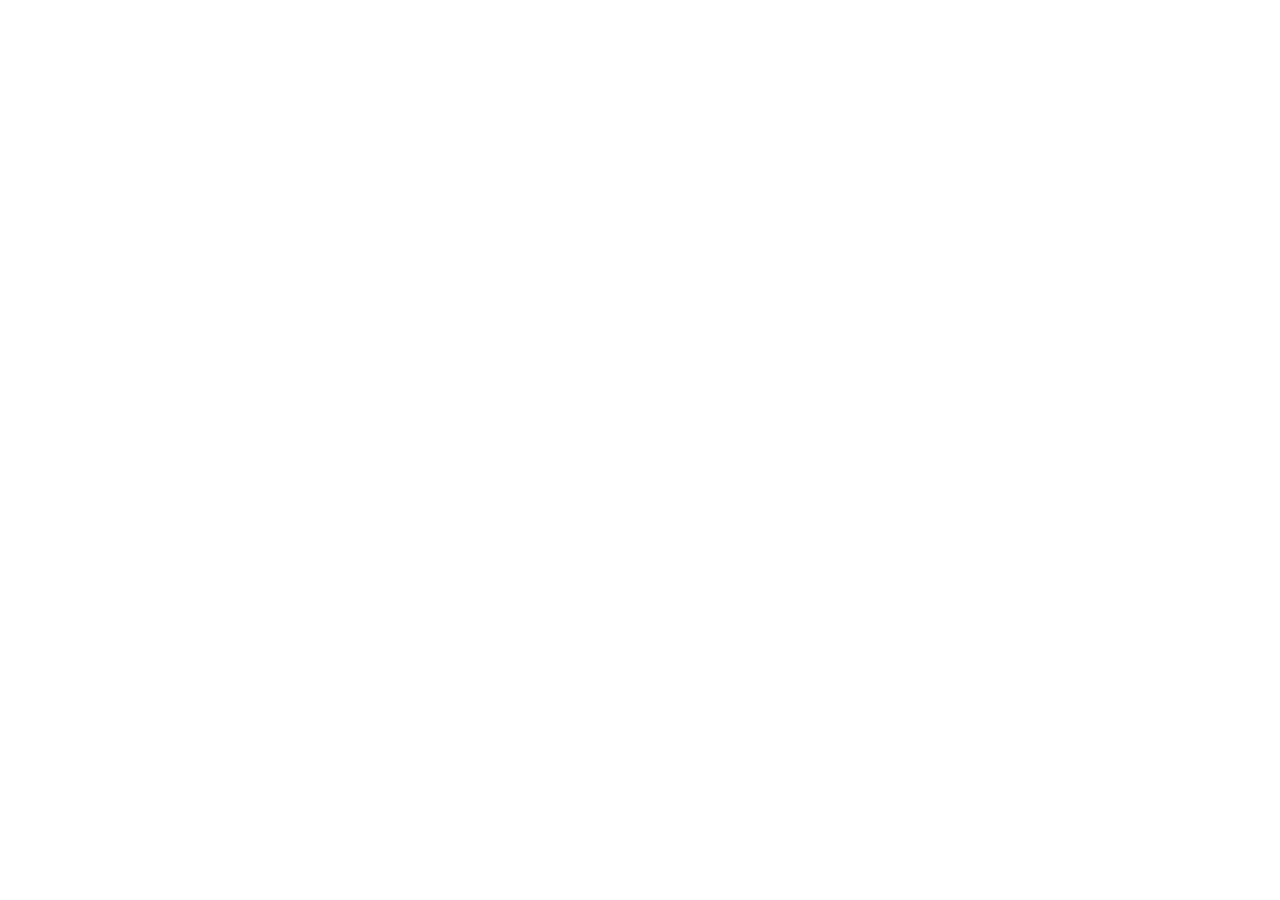
==== Exercices/index.html @ a7e8d4ad "Déplacement de script.js dans Exercices/ et exercice 16 Co-Authored-By: Claude Opus 5.5 <noreply@ant" ====
<!DOCTYPE html>
<html lang="fr">
<head>
    <meta charset="UTF-8">
    <meta name="viewport" content="width=device-width, initial-scale=1.0">
    <title>Exercices d'entraînement</title>
    
</head>
<body>
    
    <script src="./script.js"></script>
</body>
</html>
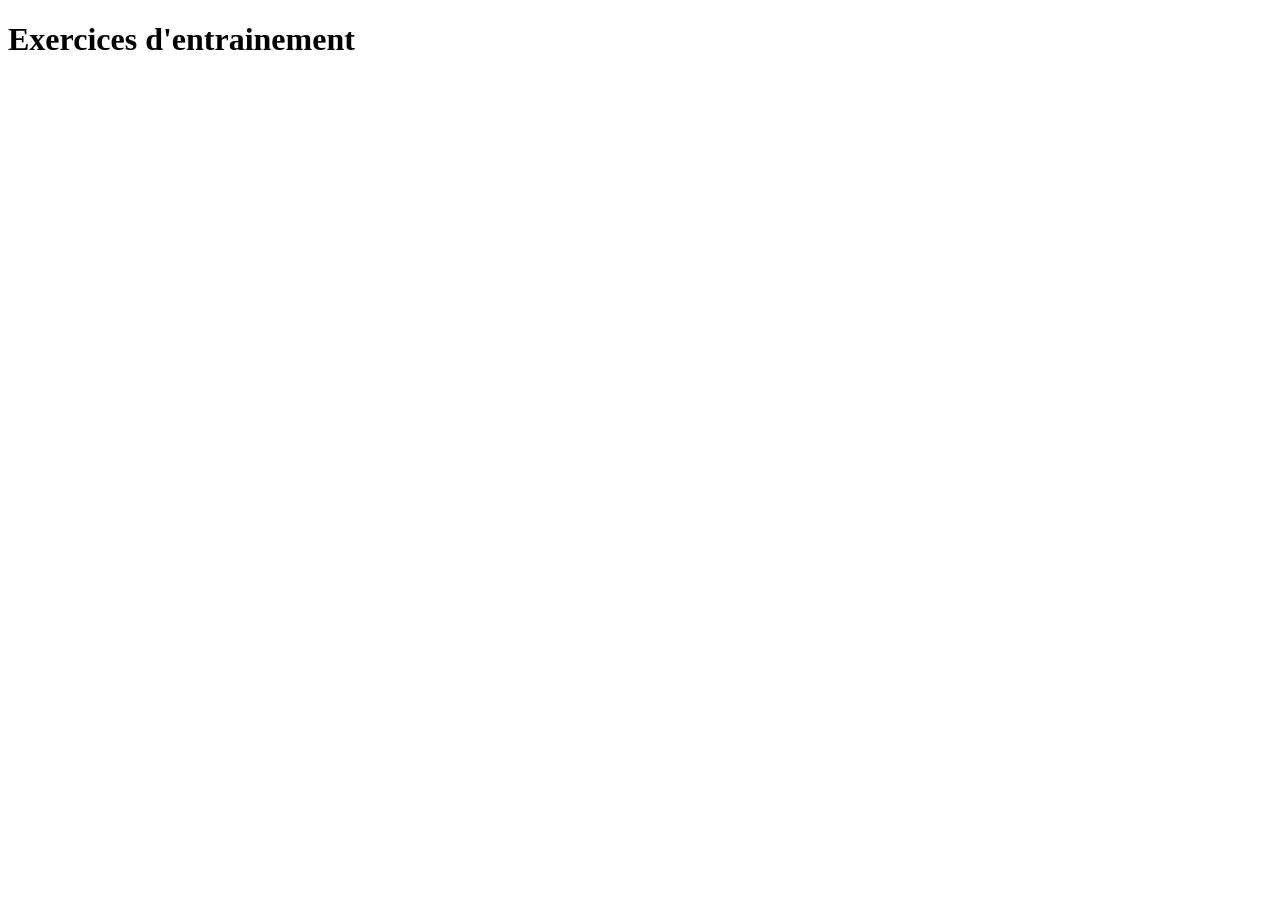
==== commit 859fa127: "Add exercises 31 and 32: +=and for loops" ====
--- a/Exercices/index.html
+++ b/Exercices/index.html
@@ -7,6 +7,9 @@
     
 </head>
 <body>
+    <main>
+        <h1>Exercices d'entrainement</h1>
+    </main>
     
     <script src="./script.js"></script>
 </body>
